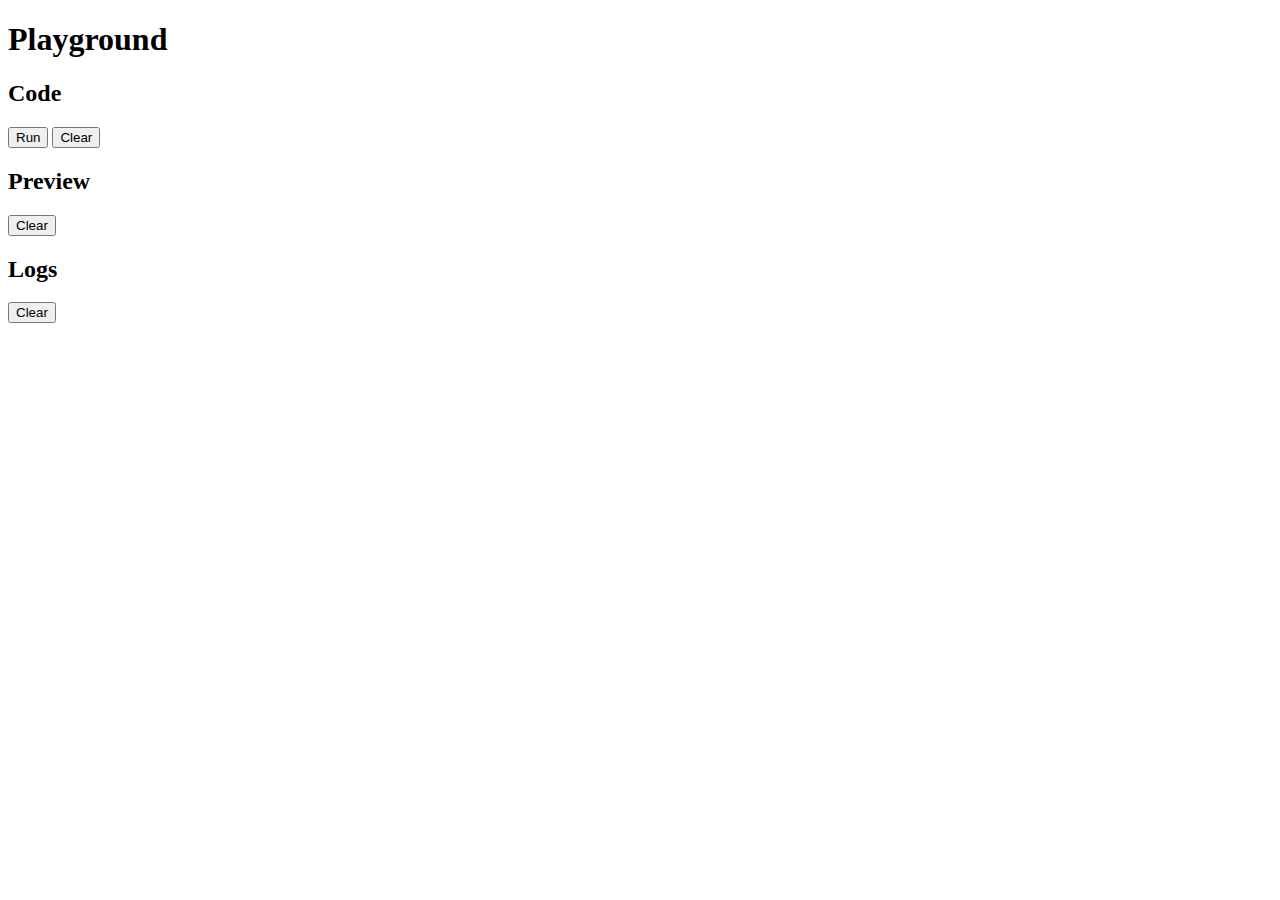
==== src/playground/page.html @ d518989f "Fix playground page" ====
<!DOCTYPE html>
<html lang="en">
  <head>
    <meta charset="UTF-8">
    <meta name="viewport" content="width=device-width, initial-scale=1.0">
    <meta name="format-detection" content="telephone=no, email=no, address=no">

    <title>Playground</title>

    <style>
      /* STYLE */
    </style>
  </head>

  <body>
    <header>
      <h1>Playground</h1>
    </header>

    <section>
      <h2>Code</h2>
      <div data-content="code">
        <pre><code contenteditable="true" spellcheck="false"><!-- EXAMPLE --></code></pre>
      </div>
      <button data-action="code.run">Run</button>
      <button data-action="code.clear">Clear</button>
    </section>

    <section>
      <h2>Preview</h2>
      <div data-content="preview"></div>
      <button data-action="preview.clear">Clear</button>
    </section>

    <section>
      <h2>Logs</h2>
      <div data-content="logs"></div>
      <button data-action="logs.clear">Clear</button>
    </section>

    <script type="module">
      /* SCRIPT */
    </script>
  </body>
</html>
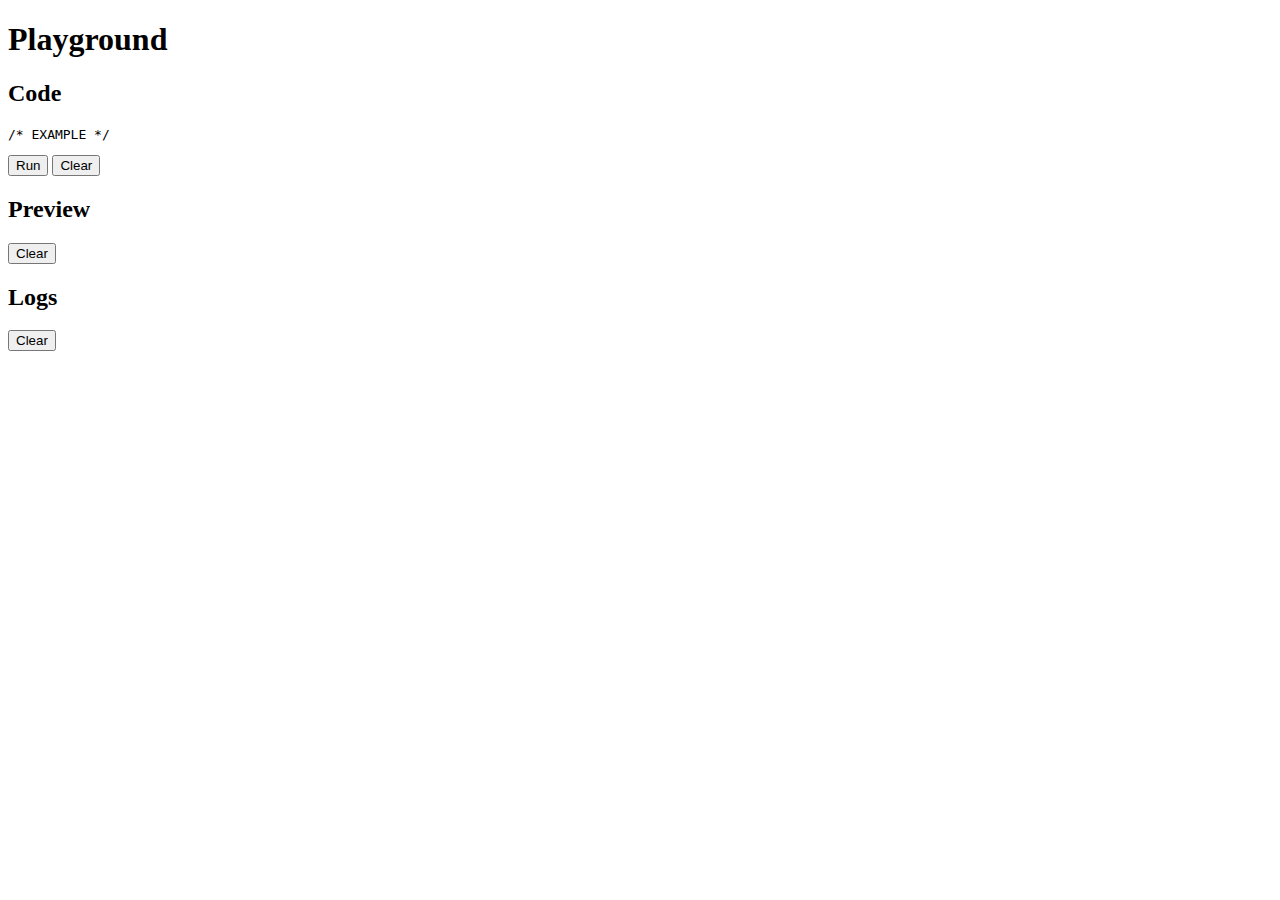
==== commit 4cfee778: "Fix playground page" ====
--- a/src/playground/page.html
+++ b/src/playground/page.html
@@ -20,7 +20,7 @@
     <section>
       <h2>Code</h2>
       <div data-content="code">
-        <pre><code contenteditable="true" spellcheck="false"><!-- EXAMPLE --></code></pre>
+        <pre><code contenteditable="true" spellcheck="false">/* EXAMPLE */</code></pre>
       </div>
       <button data-action="code.run">Run</button>
       <button data-action="code.clear">Clear</button>
